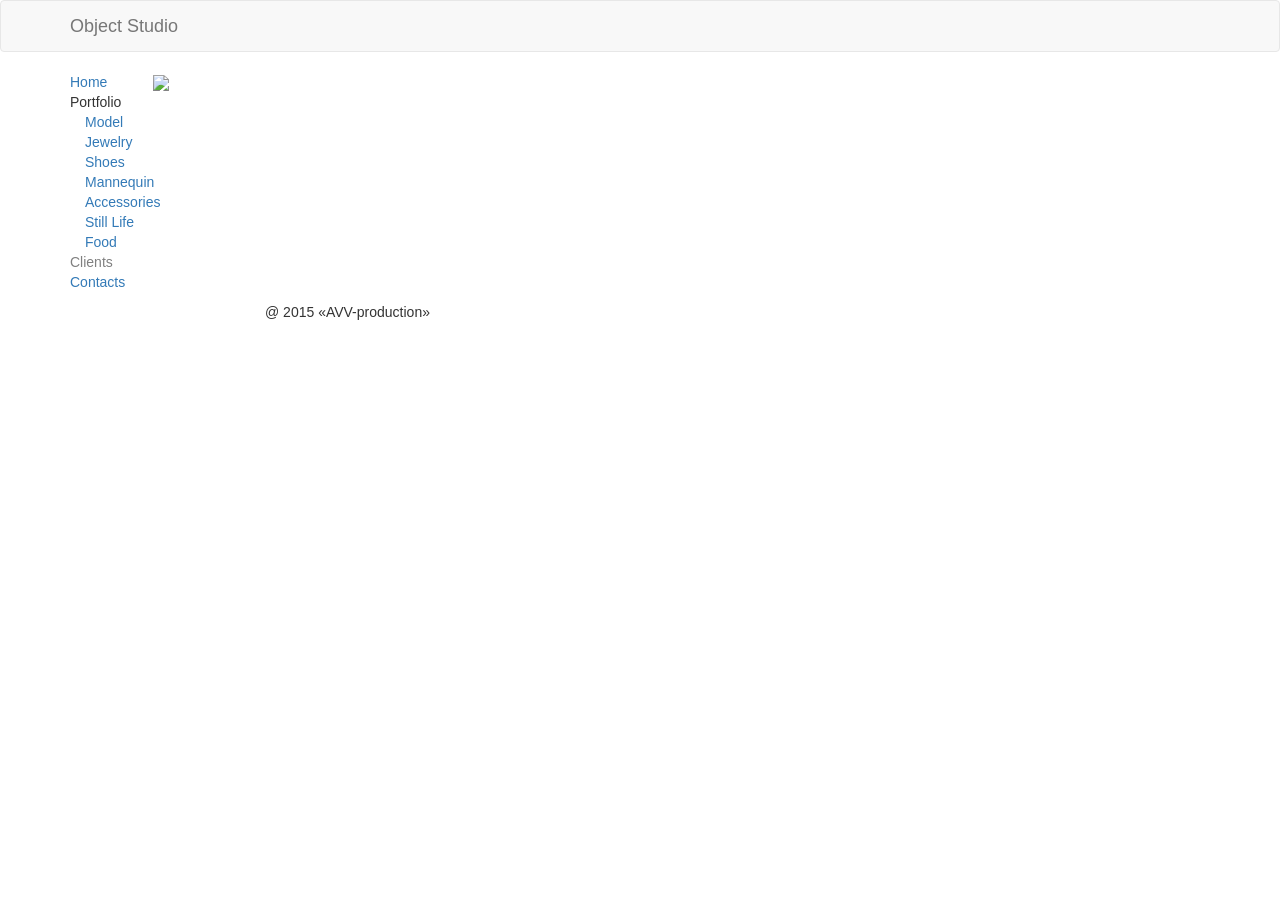
==== clients.html @ 37004191 "site re-generated" ====
<!DOCTYPE html>
<html lang="en">
<head>
  <title>Object Studio</title>
  <meta charset="utf-8">
  <meta name="viewport" content="width=device-width, initial-scale=1">
  <link rel="stylesheet" href="https://maxcdn.bootstrapcdn.com/bootstrap/3.3.5/css/bootstrap.min.css">
  <script src="https://ajax.googleapis.com/ajax/libs/jquery/1.11.3/jquery.min.js"></script>
  <script src="https://maxcdn.bootstrapcdn.com/bootstrap/3.3.5/js/bootstrap.min.js"></script>
</head>
<body>

<nav class="navbar navbar-default">
  <div class="container">
    <div class="navbar-header">
      <button type="button" class="navbar-toggle" data-toggle="collapse" data-target="#myNavbar">
        <span class="icon-bar"></span>
        <span class="icon-bar"></span>
        <span class="icon-bar"></span>
      </button>
      <a class="navbar-brand" href="main.html">Object Studio</a>
    </div>
    <div class="collapse" id="myNavbar">
      <ul class="nav navbar-nav navbar-right">
            <li><a href="main.html">Home</a></li>
            <li class="dropdown">
              <a class="dropdown-toggle" data-toggle="dropdown" href="#">Portfolio<span class="caret"></span></a>
              <ul class="dropdown-menu">
                  <li><a href="model.html">Model</a></li>
                  <li><a href="jewelry.html">Jewelry</a></li>
                  <li><a href="shoes.html">Shoes</a></li>
                  <li><a href="mannequin.html">Mannequin</a></li>
                  <li><a href="accessories.html">Accessories</a></li>
                  <li><a href="still-life.html">Still Life</a></li>
                  <li><a href="food.html">Food</a></li>
              </ul>
            </li>
            <li class="active"><a href="clients.html">Clients</a></li>
            <li><a href="contacts.html">Contacts</a></li>
      </ul>
    </div>
  </div>
</nav>

<div class="container">
  <div class="row">
    <div class="hidden-xs col-sm-2 col-md-1">
      <style>
        ul.menu,ul.submenu {
          list-style: outside none none;
        }
        ul.menu {
          padding-left: 0px;
        }
        ul.submenu {
          padding-left: 15px;
        }
        .menu > li.active > a,
        .submenu > li.active > a {
          text-decoration: none;
          color: grey;
        }
      </style>

      <ul class="menu">
            <li><a href="main.html">Home</a></li>
            <li>
              <span>Portfolio</span>
              <ul class="submenu">
                  <li><a href="model.html">Model</a></li>
                  <li><a href="jewelry.html">Jewelry</a></li>
                  <li><a href="shoes.html">Shoes</a></li>
                  <li><a href="mannequin.html">Mannequin</a></li>
                  <li><a href="accessories.html">Accessories</a></li>
                  <li><a href="still-life.html">Still Life</a></li>
                  <li><a href="food.html">Food</a></li>
              </ul>
            </li>
            <li class="active"><a href="clients.html">Clients</a></li>
            <li><a href="contacts.html">Contacts</a></li>
      </ul>

    </div>
    <img src="http://bvsd.org/health/PublishingImages/under-construction-icon-small1.gif">
  </div>
</div>

<div class="container">
  <div class="row">
   <div class="col-xs-8 col-sm-offset-2 col-sm-4">
    <p class="font_9"><span class="color_16">@ 2015 «AVV-production»</span></p>
   </div>

   <div class="col-xs-4 col-sm-offset-3 col-sm-3">
     <div style="width:17px;height:17px;margin-bottom:0;margin-right:4px;display:inline-block;">
       <a href="https://vk.com/urasoloviov" target="_blank">
         <div style="width:17px;height:17px;position:absolute;" >
           <img alt="" style="width:17px;height:17px;object-fit:cover;" src="http://static.wixstatic.com/media/a76659a6c8524bd0b7d362fa91160498.png_srz_p_17_17_75_22_0.50_1.20_0.00_png_srz">
         </div>
       </a>
     </div>
     <div style="width:17px;height:17px;margin-bottom:0;margin-right:4px;display:inline-block;">
       <a href="http://instagram.com/Urasol" target="_blank">
         <div style="width:17px;height:17px;position:absolute;" >
           <img alt="" style="width:17px;height:17px;object-fit:cover;" src="http://static.wixstatic.com/media/15501a32e0b449b48fa639fd8e6935aa.png_srz_p_17_17_75_22_0.50_1.20_0.00_png_srz">
         </div>
       </a>
     </div>
   </div>
  </div>
</div>

</body>
</html>
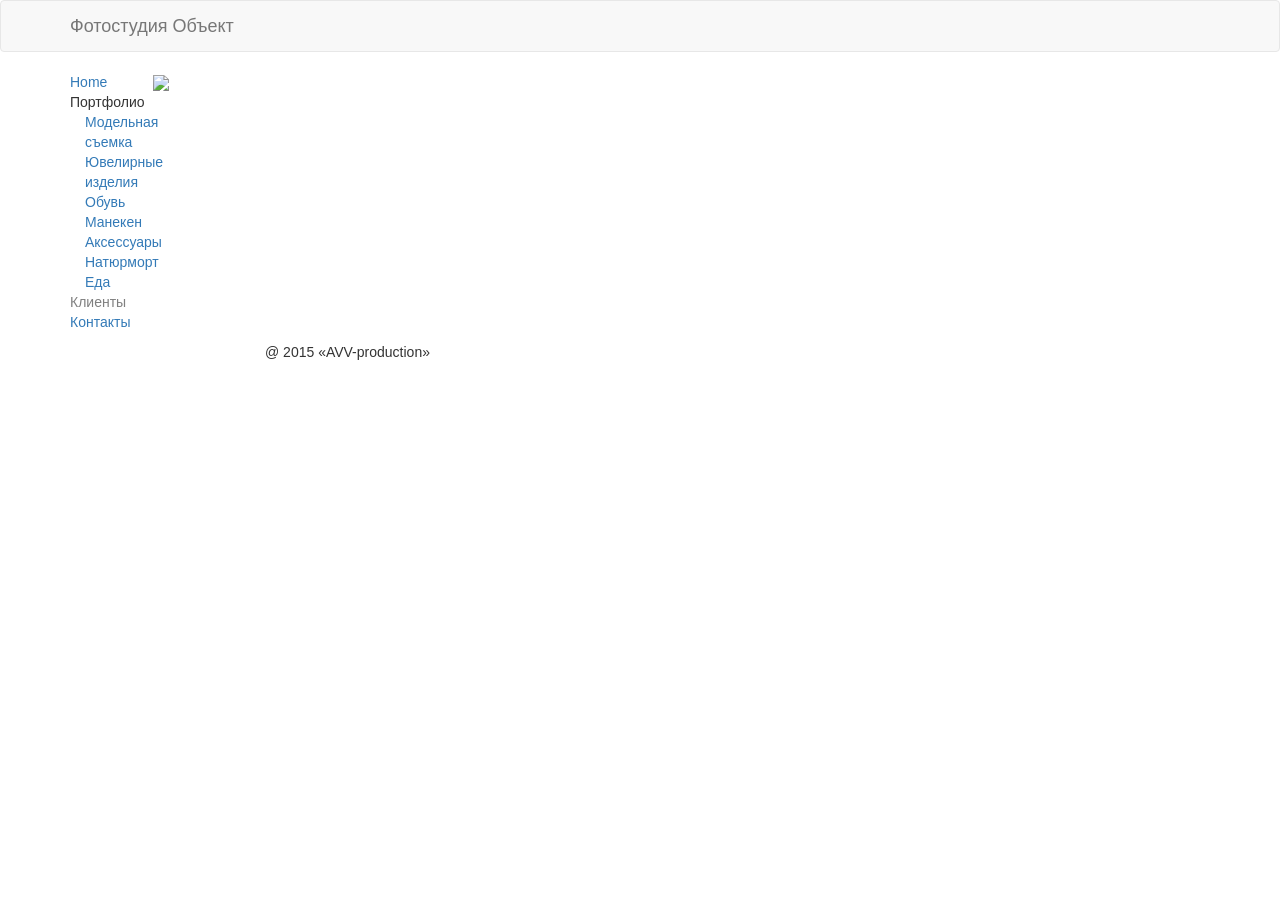
==== commit f1d8f11a: "layout fixed for md translated to russian" ====
--- a/clients.html
+++ b/clients.html
@@ -1,7 +1,7 @@
 <!DOCTYPE html>
 <html lang="en">
 <head>
-  <title>Object Studio</title>
+  <title>Фотостудия Объект</title>
   <meta charset="utf-8">
   <meta name="viewport" content="width=device-width, initial-scale=1">
   <link rel="stylesheet" href="https://maxcdn.bootstrapcdn.com/bootstrap/3.3.5/css/bootstrap.min.css">
@@ -18,25 +18,25 @@
         <span class="icon-bar"></span>
         <span class="icon-bar"></span>
       </button>
-      <a class="navbar-brand" href="main.html">Object Studio</a>
+      <a class="navbar-brand" href="main.html">Фотостудия Объект</a>
     </div>
     <div class="collapse" id="myNavbar">
       <ul class="nav navbar-nav navbar-right">
             <li><a href="main.html">Home</a></li>
             <li class="dropdown">
-              <a class="dropdown-toggle" data-toggle="dropdown" href="#">Portfolio<span class="caret"></span></a>
+              <a class="dropdown-toggle" data-toggle="dropdown" href="#">Портфолио<span class="caret"></span></a>
               <ul class="dropdown-menu">
-                  <li><a href="model.html">Model</a></li>
-                  <li><a href="jewelry.html">Jewelry</a></li>
-                  <li><a href="shoes.html">Shoes</a></li>
-                  <li><a href="mannequin.html">Mannequin</a></li>
-                  <li><a href="accessories.html">Accessories</a></li>
-                  <li><a href="still-life.html">Still Life</a></li>
-                  <li><a href="food.html">Food</a></li>
+                  <li><a href="model.html">Модельная съемка</a></li>
+                  <li><a href="jewelry.html">Ювелирные изделия</a></li>
+                  <li><a href="shoes.html">Обувь</a></li>
+                  <li><a href="mannequin.html">Манекен</a></li>
+                  <li><a href="accessories.html">Аксессуары</a></li>
+                  <li><a href="still-life.html">Натюрморт</a></li>
+                  <li><a href="food.html">Еда</a></li>
               </ul>
             </li>
-            <li class="active"><a href="clients.html">Clients</a></li>
-            <li><a href="contacts.html">Contacts</a></li>
+            <li class="active"><a href="clients.html">Клиенты</a></li>
+            <li><a href="contacts.html">Контакты</a></li>
       </ul>
     </div>
   </div>
@@ -44,7 +44,7 @@
 
 <div class="container">
   <div class="row">
-    <div class="hidden-xs col-sm-2 col-md-1">
+    <div class="hidden-xs col-sm-2 col-lg-1">
       <style>
         ul.menu,ul.submenu {
           list-style: outside none none;
@@ -65,19 +65,19 @@
       <ul class="menu">
             <li><a href="main.html">Home</a></li>
             <li>
-              <span>Portfolio</span>
+              <span>Портфолио</span>
               <ul class="submenu">
-                  <li><a href="model.html">Model</a></li>
-                  <li><a href="jewelry.html">Jewelry</a></li>
-                  <li><a href="shoes.html">Shoes</a></li>
-                  <li><a href="mannequin.html">Mannequin</a></li>
-                  <li><a href="accessories.html">Accessories</a></li>
-                  <li><a href="still-life.html">Still Life</a></li>
-                  <li><a href="food.html">Food</a></li>
+                  <li><a href="model.html">Модельная съемка</a></li>
+                  <li><a href="jewelry.html">Ювелирные изделия</a></li>
+                  <li><a href="shoes.html">Обувь</a></li>
+                  <li><a href="mannequin.html">Манекен</a></li>
+                  <li><a href="accessories.html">Аксессуары</a></li>
+                  <li><a href="still-life.html">Натюрморт</a></li>
+                  <li><a href="food.html">Еда</a></li>
               </ul>
             </li>
-            <li class="active"><a href="clients.html">Clients</a></li>
-            <li><a href="contacts.html">Contacts</a></li>
+            <li class="active"><a href="clients.html">Клиенты</a></li>
+            <li><a href="contacts.html">Контакты</a></li>
       </ul>
 
     </div>
